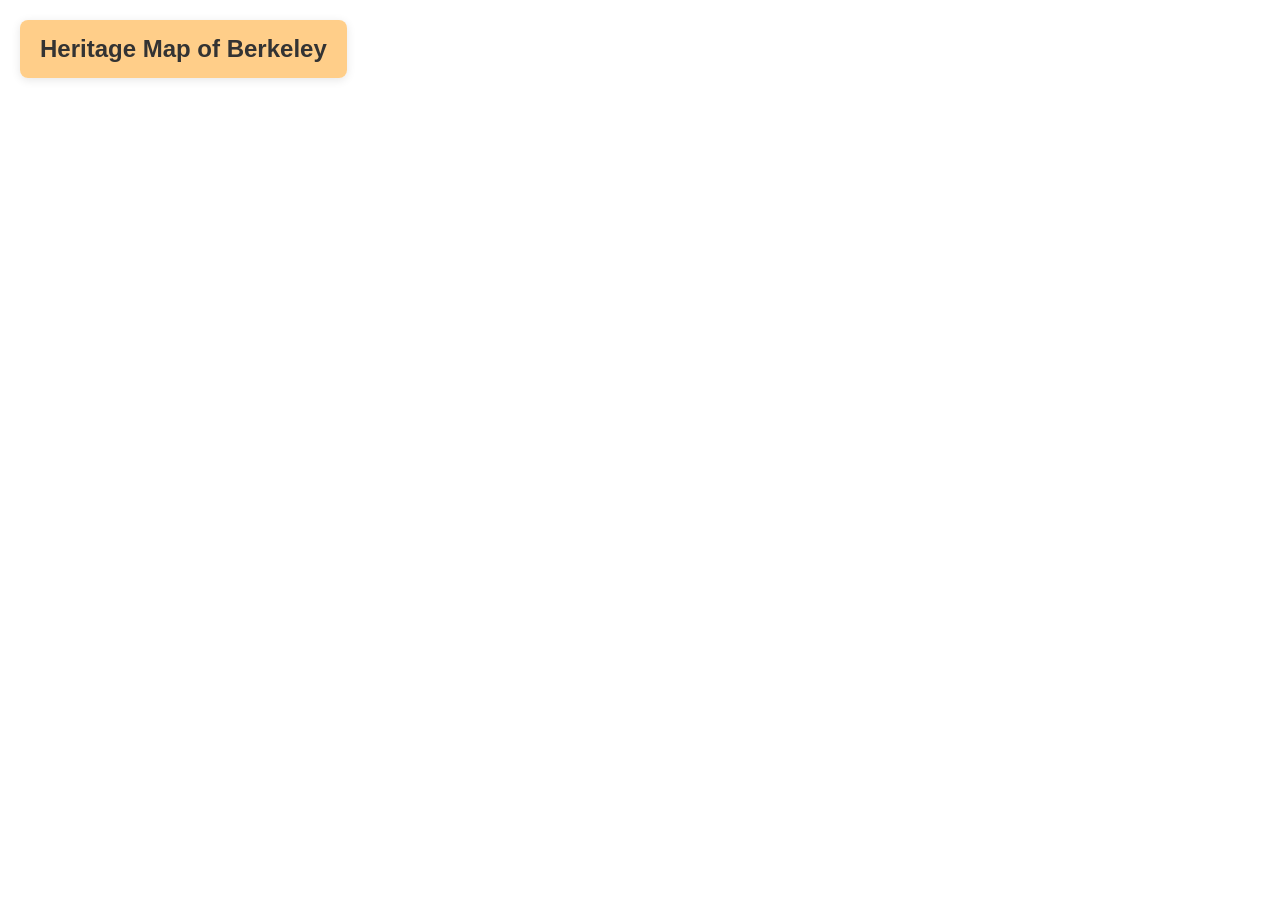
==== assessment3index.html @ 807f5728 "Create assessment3index.html" ====
<!DOCTYPE html> <!-- Set your doctype, so the browser knows what coding language this is -->
<html lang="en"> <!-- tell the browser where the code is and what speaking language this is -->
  <head> <!-- Your document set up goes here -->
    <meta charset="UTF-8"> <!-- what character set are you using? -->
    <meta name="viewport" content="width=device-width, initial-scale=1.0"> <!-- setting up responsive design (see next week!) -->
    <title>183 Web Map</title> <!-- Call your map whatever title you want -->
    <link rel='stylesheet' href='https://api.mapbox.com/mapbox-gl-js/v3.15.0/mapbox-gl.css'>
<link rel="stylesheet" href="./style.css">
  </head> 
  <body> <!-- your page structure goes here -->
    <h1> Heritage Map of Berkeley</h1>
    <div id="map"></div>
    <script src='https://api.mapbox.com/mapbox-gl-js/v3.15.0/mapbox-gl.js'></script>
    <script src="./script.js"></script>
  </body>  
</html>
---- style.css ----
body {
  margin: 0;
  padding: 0;
}
#map {
  position: absolute;
  top: 0;
  bottom: 0;
  width: 100%;
}

h1 {
    position: absolute;
    top: 20px;
    left: 20px;
    z-index: 1000;
    background: rgba(255, 197, 116, 0.844);
    padding: 15px 20px;
    margin: 0;
    border-radius: 8px;
    box-shadow: 0 2px 10px rgba(0, 0, 0, 0.1);
    font-family: Ubuntu, Arial, Helvetica, sans-serif;
    font-size: 24px;
    color: #333;
}
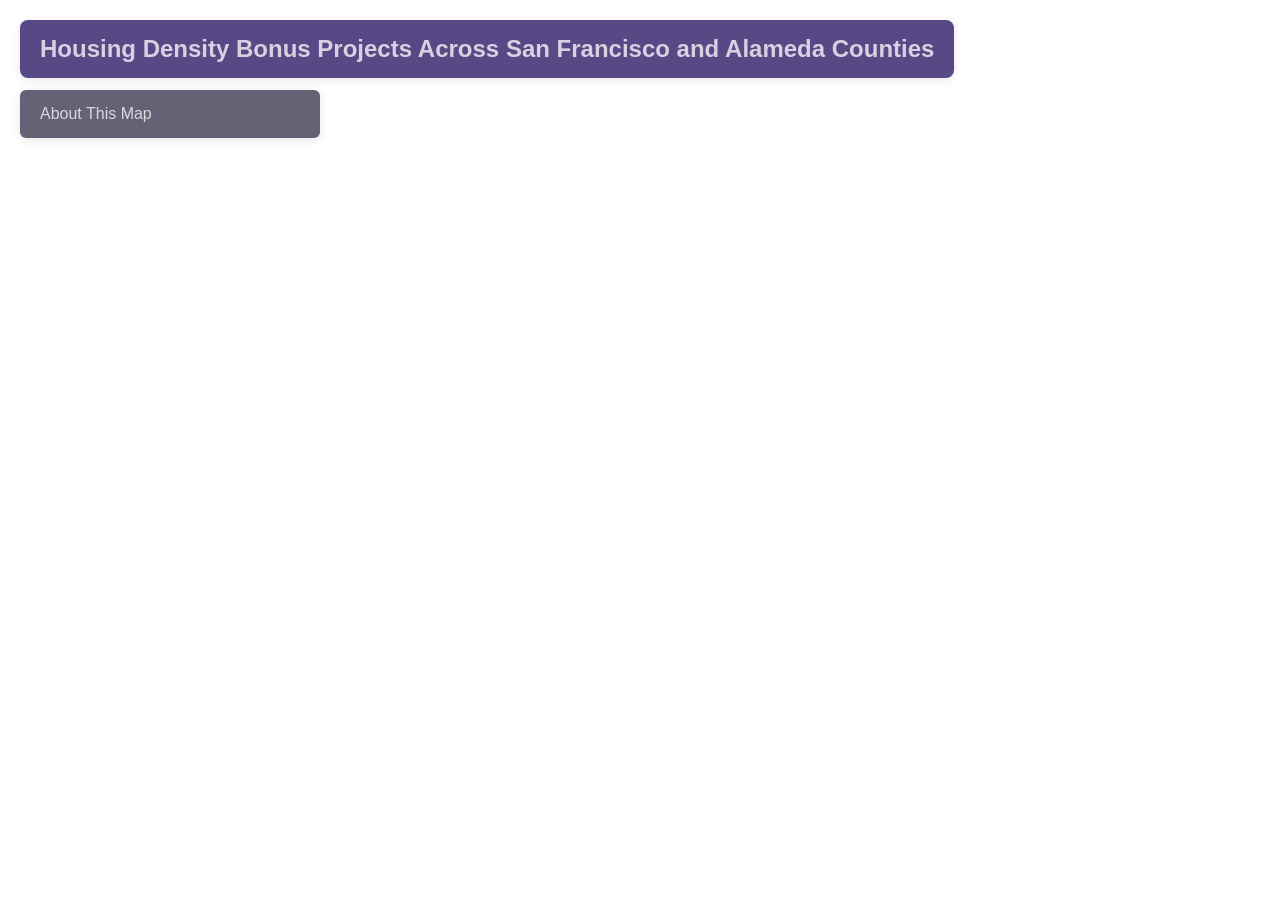
==== commit ce041f4d: "assessment 3 implementation" ====
--- a/assessment3index.html
+++ b/assessment3index.html
@@ -3,14 +3,23 @@
   <head> <!-- Your document set up goes here -->
     <meta charset="UTF-8"> <!-- what character set are you using? -->
     <meta name="viewport" content="width=device-width, initial-scale=1.0"> <!-- setting up responsive design (see next week!) -->
-    <title>183 Web Map</title> <!-- Call your map whatever title you want -->
+    <title>The Housing 'Density Bonus' Visualized</title> <!-- Call your map whatever title you want -->
     <link rel='stylesheet' href='https://api.mapbox.com/mapbox-gl-js/v3.15.0/mapbox-gl.css'>
-<link rel="stylesheet" href="./style.css">
+<link rel="stylesheet" href="./assessment3style.css">
   </head> 
   <body> <!-- your page structure goes here -->
-    <h1> Heritage Map of Berkeley</h1>
-    <div id="map"></div>
+    <h1> Housing Density Bonus Projects Across San Francisco and Alameda Counties</h1>
+
+    <button type="button" class="collapsible">About This Map</button>
+    <div class="content">
+        <p>This map visualizes the successful uses of California's Density Bonus Law since 2020, which intends to incentivize housing development by allowing construction beyond local zoning regulations if land is donated or units are dedicated to low-income, senior, and other disadvantaged communities.</p>
+        <p>The policy, first implemented in 1979, is intended to address the housing shortage in California by reducing the financial burdens associated with affordable housing development. Recent pro-housing amendments have made the policy more accessible and appealing, yet still few developments take advantage of it statewide. </p>
+        <p>Learn more about the Density Bonus Law here: <a href="https://www.sfgov.org/sites/default/files/2024-06/Housing%20Density%20Bonus%20Law.pdf" target="_blank">Housing Density Bonus Law</a></p>
+        <p>Rin Hinosawa, 2025. Development data for this map was sourced from the California Open Data Portal.</p>
+    </div>
+
+    <div id="map-assessment3"></div>
     <script src='https://api.mapbox.com/mapbox-gl-js/v3.15.0/mapbox-gl.js'></script>
-    <script src="./script.js"></script>
+    <script src="./assessment3script.js"></script>
   </body>  
 </html>
--- a/assessment3style.css
+++ b/assessment3style.css
@@ -0,0 +1,86 @@
+body {
+  margin: 0;
+  padding: 0;
+}
+
+#map-assessment3 {
+  position: absolute;
+  top: 0;
+  bottom: 0;
+  width: 100%;
+  height: 100vh;
+}
+
+h1 {
+    position: absolute;
+    top: 20px;
+    left: 20px;
+    z-index: 1000;
+    background: rgba(72, 54, 121, 0.911);
+    padding: 15px 20px;
+    margin: 0;
+    border-radius: 8px;
+    box-shadow: 0 2px 10px rgba(0, 0, 0, 0.1);
+    font-family: Poppins, Helvetica, sans-serif;
+    font-size: 24px;
+    color: rgba(255, 255, 255, 0.754);
+}
+
+/* ...existing code... */
+
+/* Position the collapsible container */
+.info-panel {
+    position: absolute;
+    top: 90px; /* Adjust based on your h1 height */
+    left: 20px;
+    z-index: 1000;
+    width: 300px;
+}
+
+/* Style the collapsible button */
+.collapsible {
+    position: absolute;
+    top: 90px;
+    left: 20px;
+    z-index: 1000;
+    width: 300px;
+    background: rgba(75, 68, 93, 0.844);
+    color: rgba(255, 255, 255, 0.754);
+    cursor: pointer;
+    padding: 15px 20px;
+    border: none;
+    border-radius: 6px;
+    text-align: left;
+    outline: none;
+    font-family: Poppins, Helvetica, sans-serif;
+    font-size: 16px;
+    box-shadow: 0 2px 10px rgba(0, 0, 0, 0.1);
+}
+
+/* Active state and hover effects */
+.active, .collapsible:hover {
+    background: rgba(129, 118, 161, 0.95);
+}
+
+/* Content panel styling */
+.content {
+    position: absolute;
+    top: 140px; /* Adjust based on button height */
+    left: 20px;
+    z-index: 1000;
+    width: 300px;
+    padding: 15px 20px;
+    display: none; /* Hidden by default */
+    background: rgba(136, 127, 160, 0.646);
+    border-radius: 4px;
+    box-shadow: 0 2px 10px rgba(0, 0, 0, 0.1);
+    font-family: Poppins, Arial, Helvetica, sans-serif;
+}
+
+/* Content text styling */
+.content p {
+    margin: 10px 0;
+    color: rgba(255, 255, 255, 0.754);
+    font-size: 14px;
+    line-height: 1.5;
+}
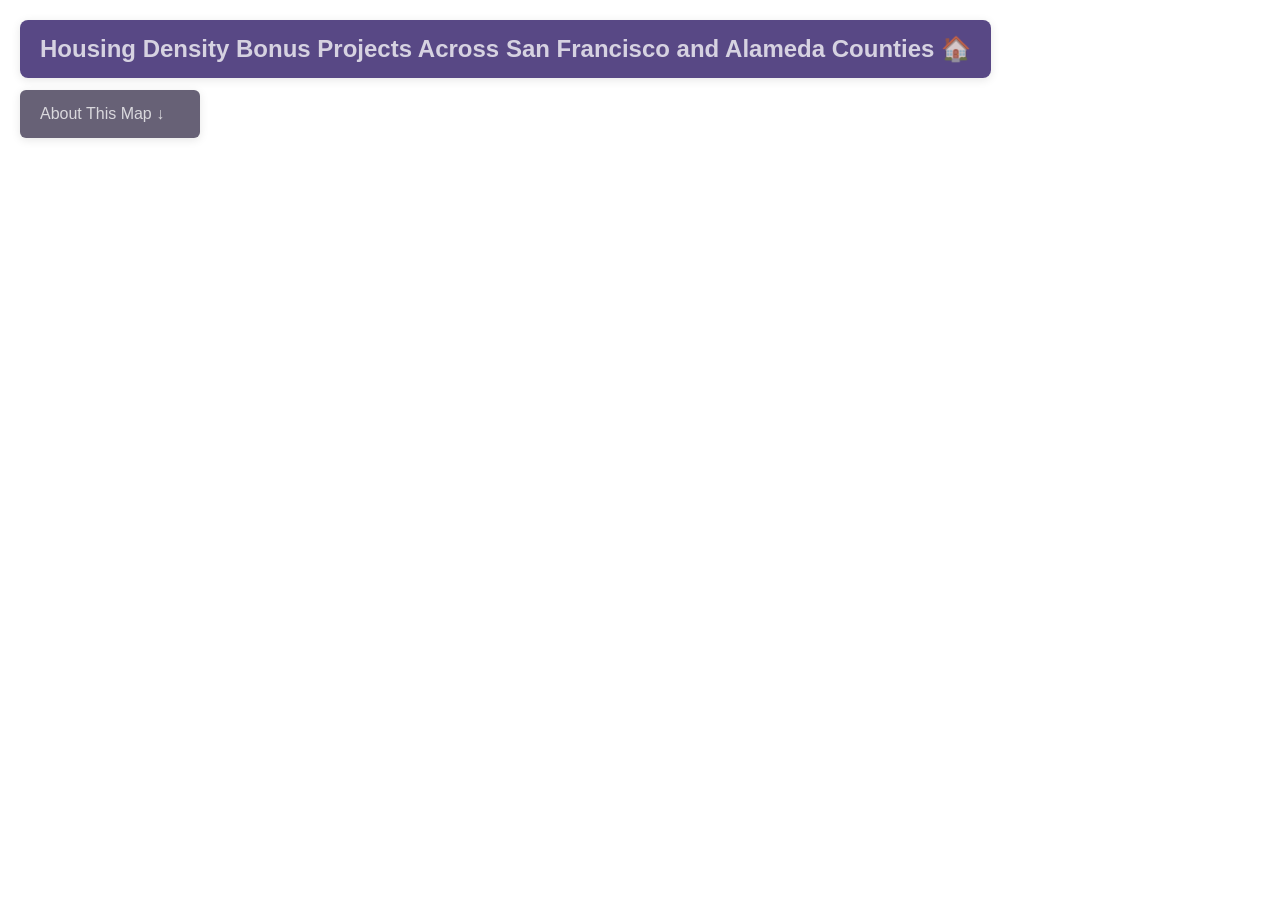
==== commit f443bab6: "final edits" ====
--- a/assessment3index.html
+++ b/assessment3index.html
@@ -8,9 +8,9 @@
 <link rel="stylesheet" href="./assessment3style.css">
   </head> 
   <body> <!-- your page structure goes here -->
-    <h1> Housing Density Bonus Projects Across San Francisco and Alameda Counties</h1>
+    <h1> Housing Density Bonus Projects Across San Francisco and Alameda Counties 🏠</h1>
 
-    <button type="button" class="collapsible">About This Map</button>
+    <button type="button" class="collapsible">About This Map ↓</button>
     <div class="content">
         <p>This map visualizes the successful uses of California's Density Bonus Law since 2020, which intends to incentivize housing development by allowing construction beyond local zoning regulations if land is donated or units are dedicated to low-income, senior, and other disadvantaged communities.</p>
         <p>The policy, first implemented in 1979, is intended to address the housing shortage in California by reducing the financial burdens associated with affordable housing development. Recent pro-housing amendments have made the policy more accessible and appealing, yet still few developments take advantage of it statewide. </p>
--- a/assessment3style.css
+++ b/assessment3style.css
@@ -43,7 +43,7 @@
     top: 90px;
     left: 20px;
     z-index: 1000;
-    width: 300px;
+    width: 180px;
     background: rgba(75, 68, 93, 0.844);
     color: rgba(255, 255, 255, 0.754);
     cursor: pointer;
